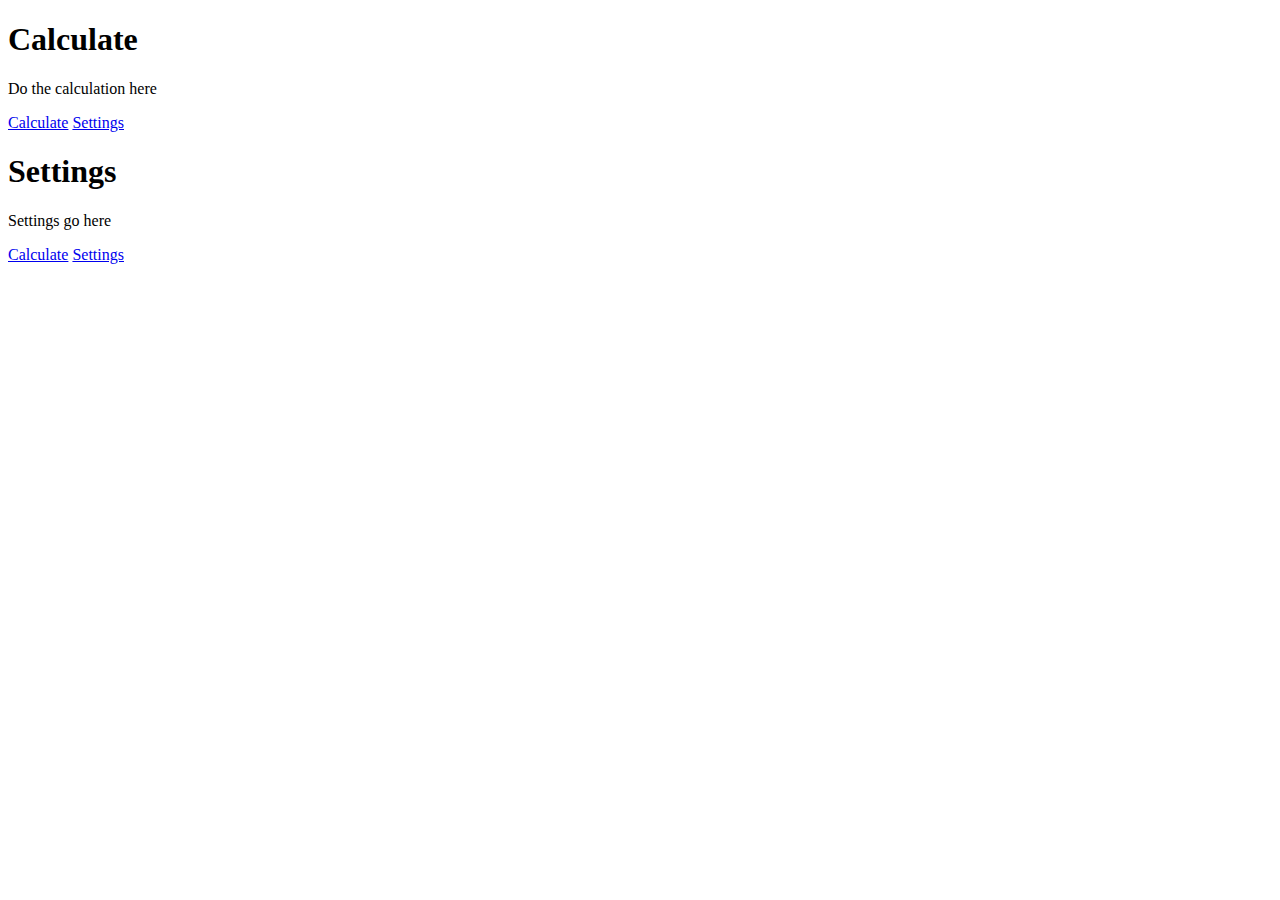
==== html/index.html @ a2384b7c "First simple working dummy" ====
<!DOCTYPE html>
<html>
<head>
	<title>INR Dosage</title>
	<meta name="viewport" content="width=device-width, initial-scale=1">
		
	<link href="/styles/jquery.mobile-1.3.0.min.css" rel="stylesheet" type="text/css" />

	<script type="text/javascript" src="/javascript/jquery-1.9.1.min.js"></script>
	<script type="text/javascript" src="/javascript/jquery.mobile-1.3.0.min.js"></script>



</head>
<body >
<!-- Calculate page -->
<div data-role="page" id="calc">
	<div data-role="header" data-position="fixed">
		<h1>Calculate</h1>
	</div>

	<div data-role="content">
		<p>Do the calculation here</p>
	</div><!-- /content -->

	<div data-role="footer" data-id="myfooter" data-position="fixed">
		<div data-role="controlgroup" data-type="horizontal">
			<a href="#calc" data-icon="grid" data-role="button">Calculate</a>
			<a href="#setting" data-icon="gear" data-role="button">Settings</a>
		</div>	
	</div><!-- /footer -->
</div>
<!-- Calculate page -->


<!-- Settings page -->
<div data-role="page" id="setting" data-position="fixed">

	<div data-role="header">
		<h1>Settings</h1>
	</div><!-- /header -->

	<div data-role="content">
		<p>Settings go here</p>

	</div><!-- /content -->

	<div data-role="footer" data-id="myfooter" data-position="fixed">
		<div data-role="controlgroup" data-type="horizontal">
			<a href="#calc" data-icon="grid" data-role="button">Calculate</a>
			<a href="#setting" data-icon="gear" data-role="button">Settings</a>
		</div>	
	</div><!-- /footer -->

</div>
<!-- Settings page -->
</body>
</html>
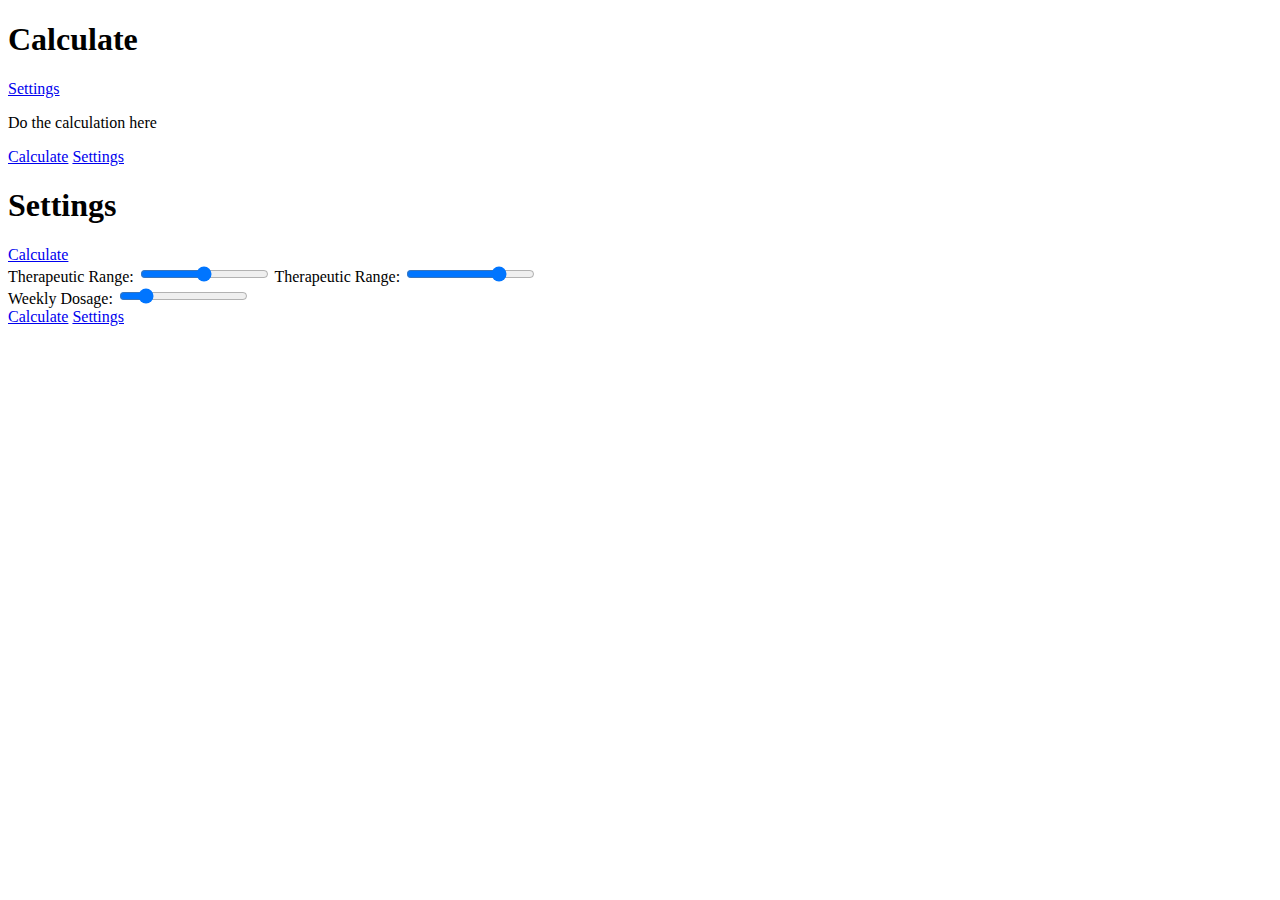
==== commit 5b40aa44: "Start building the settings page" ====
--- a/html/index.html
+++ b/html/index.html
@@ -16,7 +16,7 @@
 <!-- Calculate page -->
 <div data-role="page" id="calc">
 	<div data-role="header" data-position="fixed">
-		<h1>Calculate</h1>
+		<h1>Calculate</h1> <a href="#setting" data-icon="gear" data-mini="true" class="ui-btn-right">Settings</a>
 	</div>
 
 	<div data-role="content">
@@ -37,11 +37,21 @@
 <div data-role="page" id="setting" data-position="fixed">
 
 	<div data-role="header">
-		<h1>Settings</h1>
+		<h1>Settings</h1> <a href="#calc" data-icon="grid" data-mini="true" class="ui-btn-right">Calculate</a>
 	</div><!-- /header -->
 
 	<div data-role="content">
-		<p>Settings go here</p>
+		<form>
+			 <div data-role="rangeslider" data-mini="true">
+				 <label for="range-1a">Therapeutic Range:</label>
+				 <input name="range-1a" id="range-1a" min="0" max="4" step=".1" value="2" type="range">
+				 <label for="range-1b">Therapeutic Range:</label>
+				 <input name="range-1b" id="range-1b" min="0" max="4" step=".1" value="3" type="range">
+			 </div>
+			 <label for="range-1a">Weekly Dosage:</label>
+				 <input name="range-1a" id="range-1a" min="1" max="7" data-mini="true" step=".25" value="2" type="range">
+			  
+		   </form>
 
 	</div><!-- /content -->
 
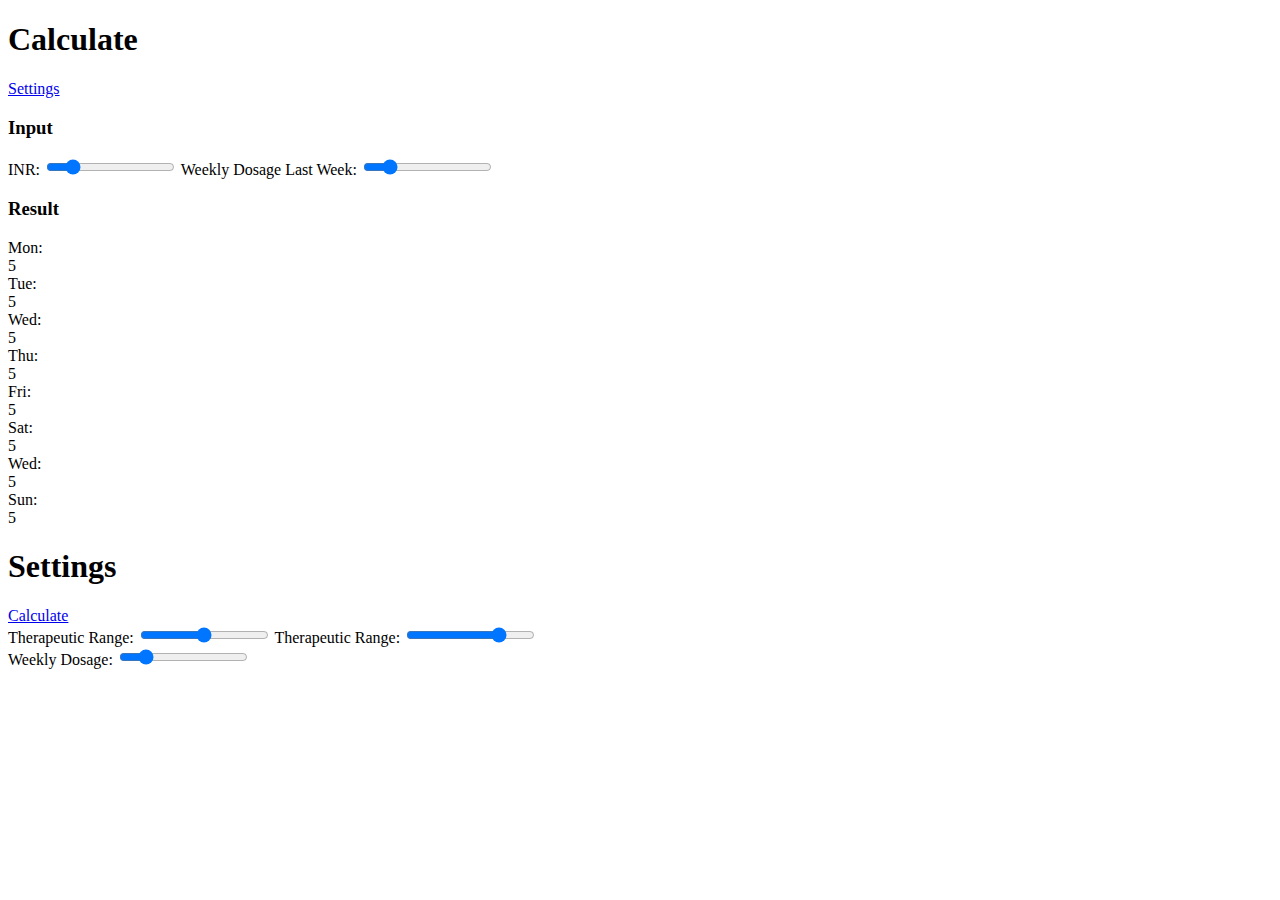
==== commit dd9edccf: "* some progress to understand how things work" ====
--- a/html/index.html
+++ b/html/index.html
@@ -8,61 +8,163 @@
 
 	<script type="text/javascript" src="/javascript/jquery-1.9.1.min.js"></script>
 	<script type="text/javascript" src="/javascript/jquery.mobile-1.3.0.min.js"></script>
+	<script type="text/javascript" src="/javascript/inrdosage.js"></script>
 
 
 
 </head>
 <body >
 <!-- Calculate page -->
-<div data-role="page" id="calc">
-	<div data-role="header" data-position="fixed">
-		<h1>Calculate</h1> <a href="#setting" data-icon="gear" data-mini="true" class="ui-btn-right">Settings</a>
-	</div>
-
-	<div data-role="content">
-		<p>Do the calculation here</p>
-	</div><!-- /content -->
-
-	<div data-role="footer" data-id="myfooter" data-position="fixed">
-		<div data-role="controlgroup" data-type="horizontal">
-			<a href="#calc" data-icon="grid" data-role="button">Calculate</a>
-			<a href="#setting" data-icon="gear" data-role="button">Settings</a>
-		</div>	
-	</div><!-- /footer -->
-</div>
-<!-- Calculate page -->
+<!DOCTYPE html PUBLIC "-//W3C//DTD HTML 4.01 Transitional//EN">
 
 
-<!-- Settings page -->
-<div data-role="page" id="setting" data-position="fixed">
+ <div data-role="page" id="calc">
+     <div data-role="header" data-position="fixed">
+         <h1>Calculate</h1><a href="#setting" data-icon="gear" data-mini="true" class="ui-btn-right">Settings</a>
+     </div>
 
-	<div data-role="header">
-		<h1>Settings</h1> <a href="#calc" data-icon="grid" data-mini="true" class="ui-btn-right">Calculate</a>
-	</div><!-- /header -->
+     <div data-role="content">
+     		<h3>Input</h3>
+         <label for="range-1a">INR:</label> 
+         <input name="range-1a" id="range-1a" min="1" max="7" data-mini="true" step=".25" value="2" type="range">
+         <label for="range-1a">Weekly Dosage Last Week:</label>
+         <input name="range-1a" id="range-1a" min="1" max="7" data-mini="true" step=".25" value="2" type="range">
 
-	<div data-role="content">
-		<form>
-			 <div data-role="rangeslider" data-mini="true">
-				 <label for="range-1a">Therapeutic Range:</label>
-				 <input name="range-1a" id="range-1a" min="0" max="4" step=".1" value="2" type="range">
-				 <label for="range-1b">Therapeutic Range:</label>
-				 <input name="range-1b" id="range-1b" min="0" max="4" step=".1" value="3" type="range">
-			 </div>
-			 <label for="range-1a">Weekly Dosage:</label>
-				 <input name="range-1a" id="range-1a" min="1" max="7" data-mini="true" step=".25" value="2" type="range">
-			  
-		   </form>
+         <h3>Result</h3>
+         <div class="ui-grid-c">
+             <div class="ui-block-a">
+                 <div class="ui-bar ui-bar-c">
+                     Mon:
+                 </div>
+             </div>
 
-	</div><!-- /content -->
+             <div class="ui-block-b">
+                 <div class="ui-bar ui-bar-c">
+                     5
+                 </div>
+             </div>
+         </div>
 
-	<div data-role="footer" data-id="myfooter" data-position="fixed">
-		<div data-role="controlgroup" data-type="horizontal">
-			<a href="#calc" data-icon="grid" data-role="button">Calculate</a>
-			<a href="#setting" data-icon="gear" data-role="button">Settings</a>
-		</div>	
-	</div><!-- /footer -->
+         <div class="ui-grid-c">
+             <div class="ui-block-a">
+                 <div class="ui-bar ui-bar-c">
+                     Tue:
+                 </div>
+             </div>
 
-</div>
-<!-- Settings page -->
+             <div class="ui-block-b">
+                 <div class="ui-bar ui-bar-c">
+                     5
+                 </div>
+             </div>
+         </div>
+
+         <div class="ui-grid-c">
+             <div class="ui-block-a">
+                 <div class="ui-bar ui-bar-c">
+                     Wed:
+                 </div>
+             </div>
+
+             <div class="ui-block-b">
+                 <div class="ui-bar ui-bar-c">
+                     5
+                 </div>
+             </div>
+         </div>
+
+         <div class="ui-grid-c">
+             <div class="ui-block-a">
+                 <div class="ui-bar ui-bar-c">
+                     Thu:
+                 </div>
+             </div>
+
+             <div class="ui-block-b">
+                 <div class="ui-bar ui-bar-c">
+                     5
+                 </div>
+             </div>
+         </div>
+
+         <div class="ui-grid-c">
+             <div class="ui-block-a">
+                 <div class="ui-bar ui-bar-c">
+                     Fri:
+                 </div>
+             </div>
+
+             <div class="ui-block-b">
+                 <div class="ui-bar ui-bar-c">
+                     5
+                 </div>
+             </div>
+         </div>
+
+         <div class="ui-grid-c">
+             <div class="ui-block-a">
+                 <div class="ui-bar ui-bar-c">
+                     Sat:
+                 </div>
+             </div>
+
+             <div class="ui-block-b">
+                 <div class="ui-bar ui-bar-c">
+                     5
+                 </div>
+             </div>
+         </div>
+
+         <div class="ui-grid-c">
+             <div class="ui-block-a">
+                 <div class="ui-bar ui-bar-c">
+                     Wed:
+                 </div>
+             </div>
+
+             <div class="ui-block-b">
+                 <div class="ui-bar ui-bar-c">
+                     5
+                 </div>
+             </div>
+         </div>
+
+         <div class="ui-grid-c">
+             <div class="ui-block-a">
+                 <div class="ui-bar ui-bar-c">
+                     Sun:
+                 </div>
+             </div>
+
+             <div class="ui-block-b">
+                 <div class="ui-bar ui-bar-c">
+                     5
+                 </div>
+             </div>
+         </div>
+     </div><!-- /content -->
+ </div><!-- Calculate page -->
+ <!-- Settings page -->
+
+ <div data-role="page" id="setting" data-position="fixed">
+     <div data-role="header">
+         <h1>Settings</h1><a href="#calc" data-icon="grid" data-mini="true" class="ui-btn-right btnCalc">Calculate</a>
+     </div><!-- /header -->
+
+     <div data-role="content">
+         
+             <div data-role="rangeslider" data-mini="true">
+                 <label for="range-1a">Therapeutic Range:</label> 
+                 <input name="range-1a" id="range-1a" min="0" max="4" step=".1" value="2" type="range" /> 
+                 <label for="range-1b">Therapeutic Range:</label> 
+                 <input name="range-1b" id="range-1b" min="0" max="4" step=".1" value="3" type="range" />
+             </div>
+             
+             <label for="range-1c">Weekly Dosage:</label> 
+             <input name="range-1c" id="range-1c" min="1" max="7" data-mini="true" step=".25" value="2" type="range" />
+         
+     </div><!-- /content -->
+ </div><!-- Settings page -->
+
 </body>
 </html>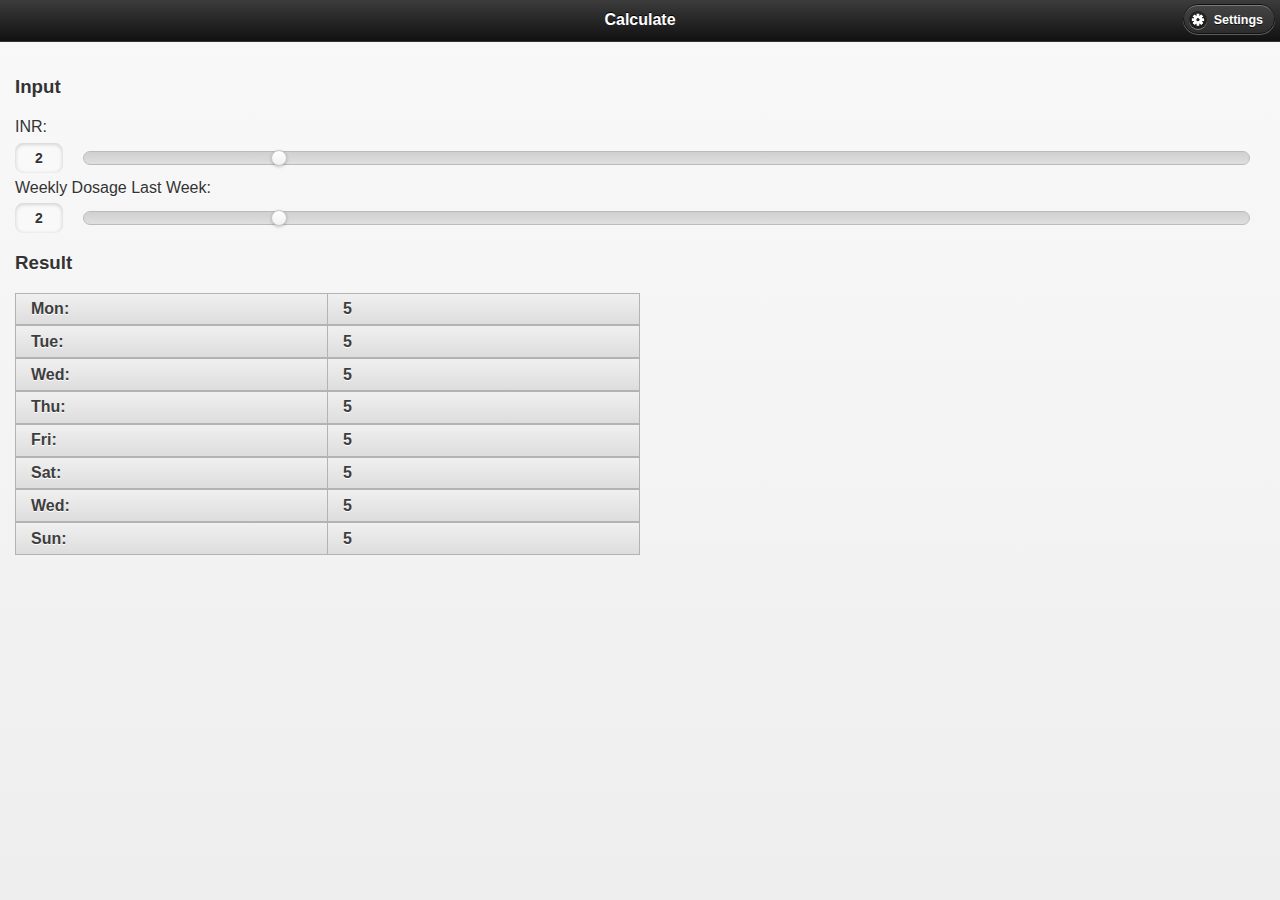
==== commit bb280ad8: "still playing around" ====
--- a/html/index.html
+++ b/html/index.html
@@ -4,11 +4,12 @@
 	<title>INR Dosage</title>
 	<meta name="viewport" content="width=device-width, initial-scale=1">
 		
-	<link href="/styles/jquery.mobile-1.3.0.min.css" rel="stylesheet" type="text/css" />
+	<link href="styles/jquery.mobile-1.3.0.min.css" rel="stylesheet" type="text/css" />
 
-	<script type="text/javascript" src="/javascript/jquery-1.9.1.min.js"></script>
-	<script type="text/javascript" src="/javascript/jquery.mobile-1.3.0.min.js"></script>
-	<script type="text/javascript" src="/javascript/inrdosage.js"></script>
+	<script type="text/javascript" src="javascript/jquery-1.9.1.min.js"></script>
+	<script type="text/javascript" src="javascript/jquery.mobile-1.3.0.min.js"></script>
+	<script type="text/javascript" src="javascript/inrdatabase.js"></script>
+	<script type="text/javascript" src="javascript/inrdosage.js"></script>
 
 
 
@@ -25,13 +26,13 @@
 
      <div data-role="content">
      		<h3>Input</h3>
-         <label for="range-1a">INR:</label> 
-         <input name="range-1a" id="range-1a" min="1" max="7" data-mini="true" step=".25" value="2" type="range">
-         <label for="range-1a">Weekly Dosage Last Week:</label>
-         <input name="range-1a" id="range-1a" min="1" max="7" data-mini="true" step=".25" value="2" type="range">
+         <label for="range-1d">INR:</label> 
+         <input name="range-1d" id="range-1d" min="1" max="7" data-mini="true" step=".25" value="2" type="range">
+         <label for="range-1e">Weekly Dosage Last Week:</label>
+         <input name="range-1e" id="range-1e" min="1" max="7" data-mini="true" step=".25" value="2" type="range">
 
          <h3>Result</h3>
-         <div class="ui-grid-c">
+         <div class="ui-grid-c" id="mon">
              <div class="ui-block-a">
                  <div class="ui-bar ui-bar-c">
                      Mon:
@@ -39,7 +40,7 @@
              </div>
 
              <div class="ui-block-b">
-                 <div class="ui-bar ui-bar-c">
+                 <div class="ui-bar ui-bar-c value">
                      5
                  </div>
              </div>
